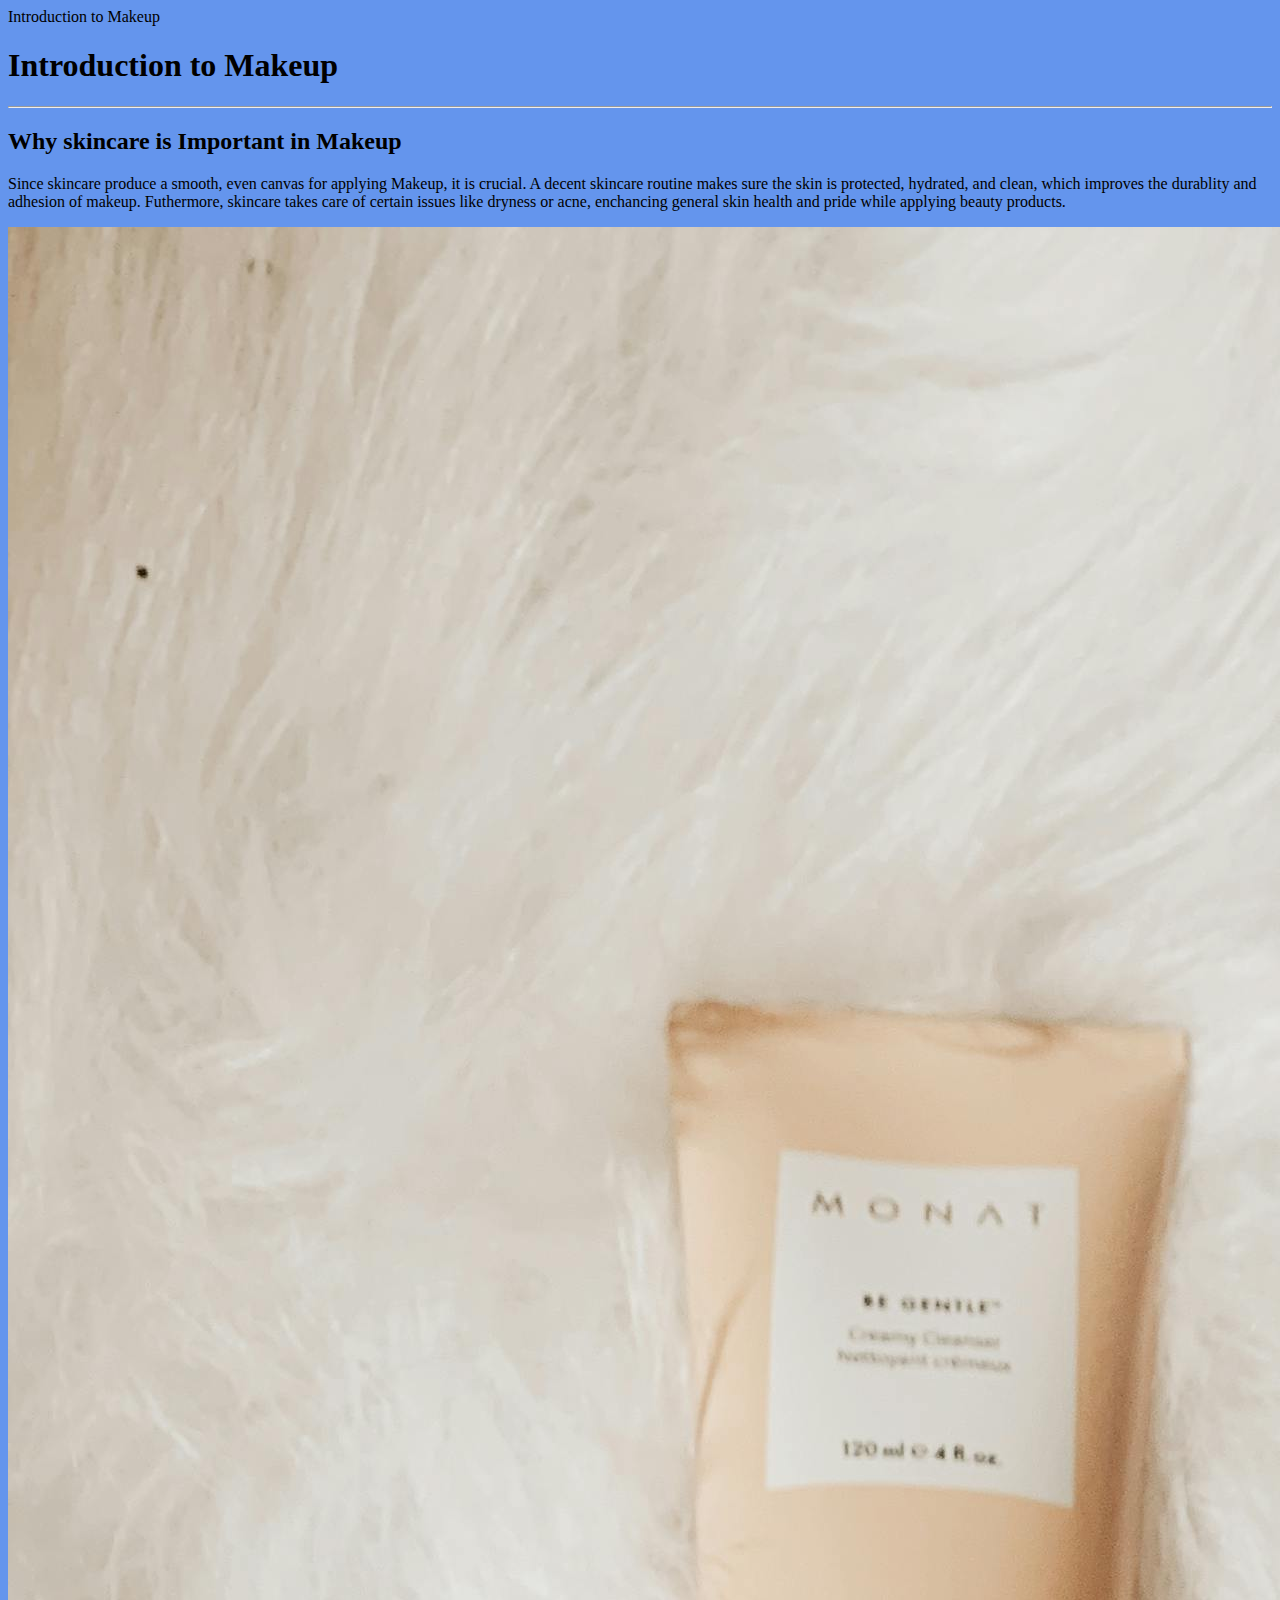
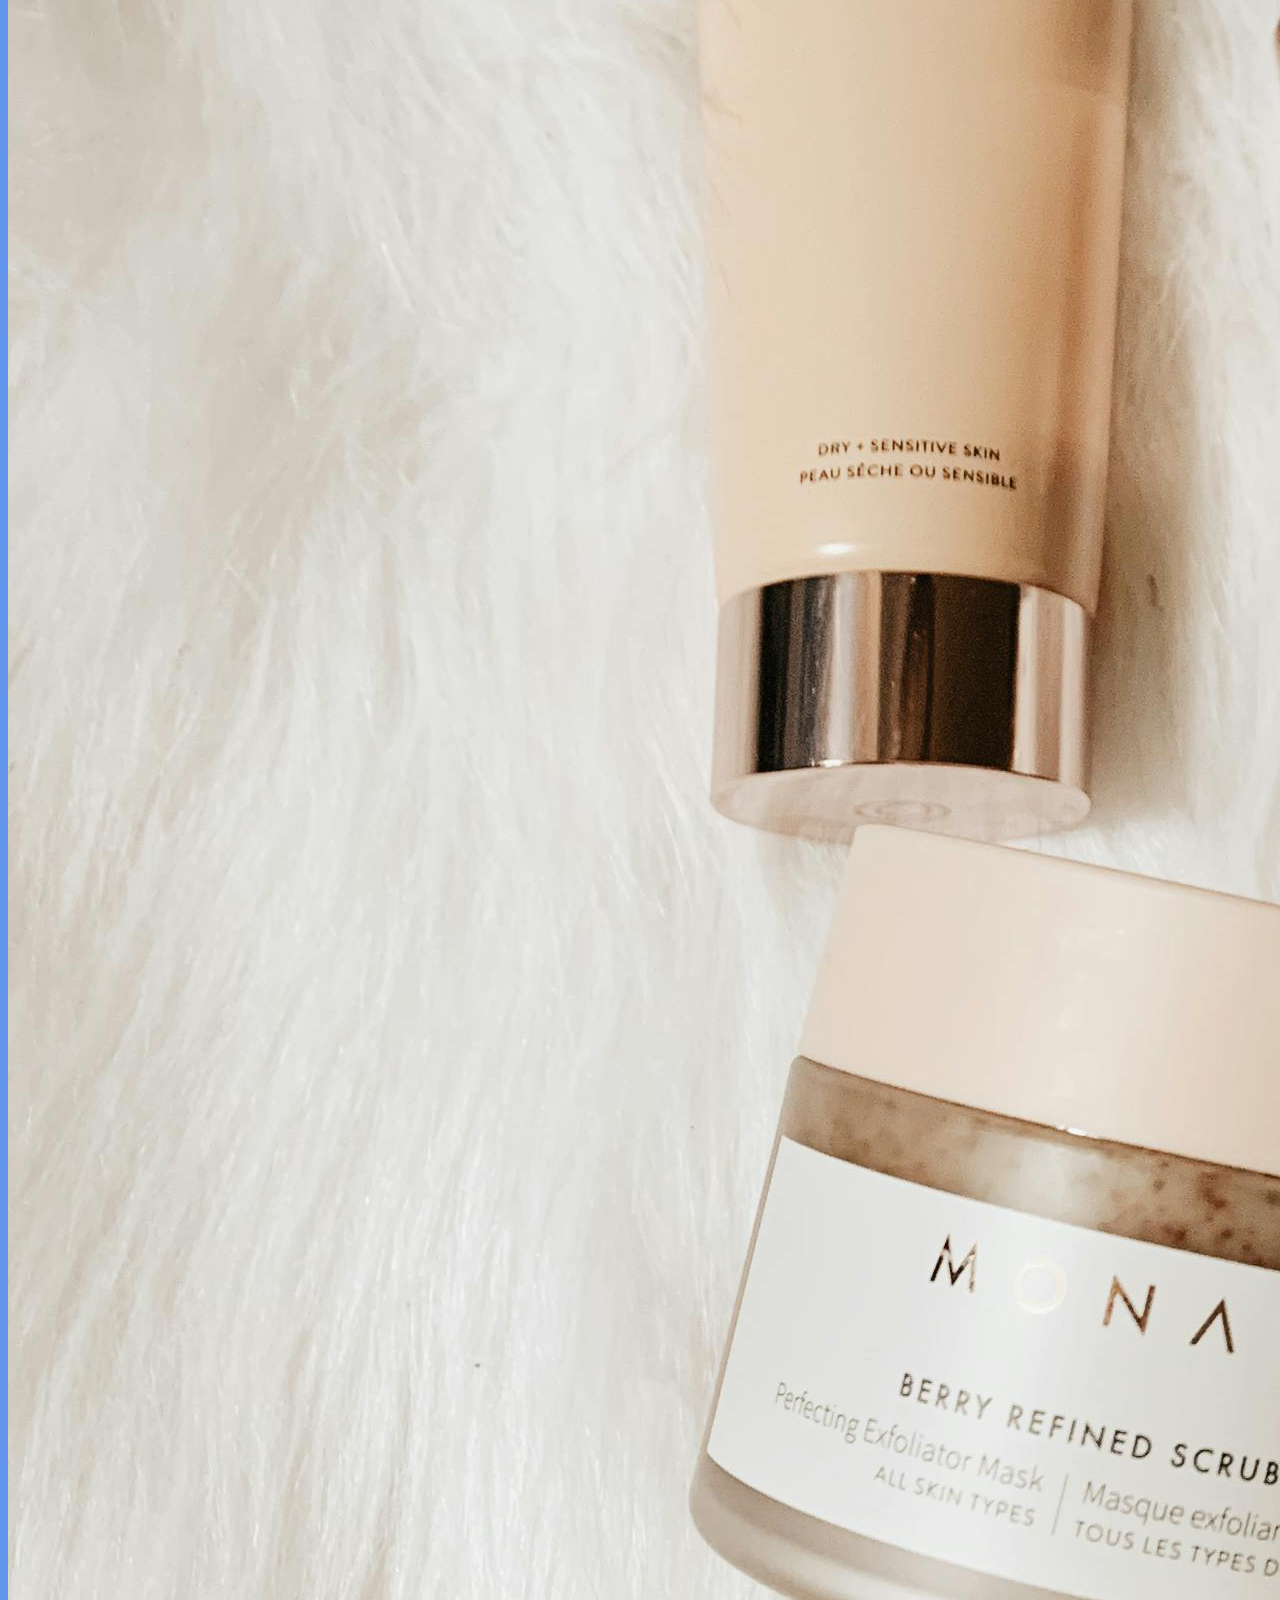
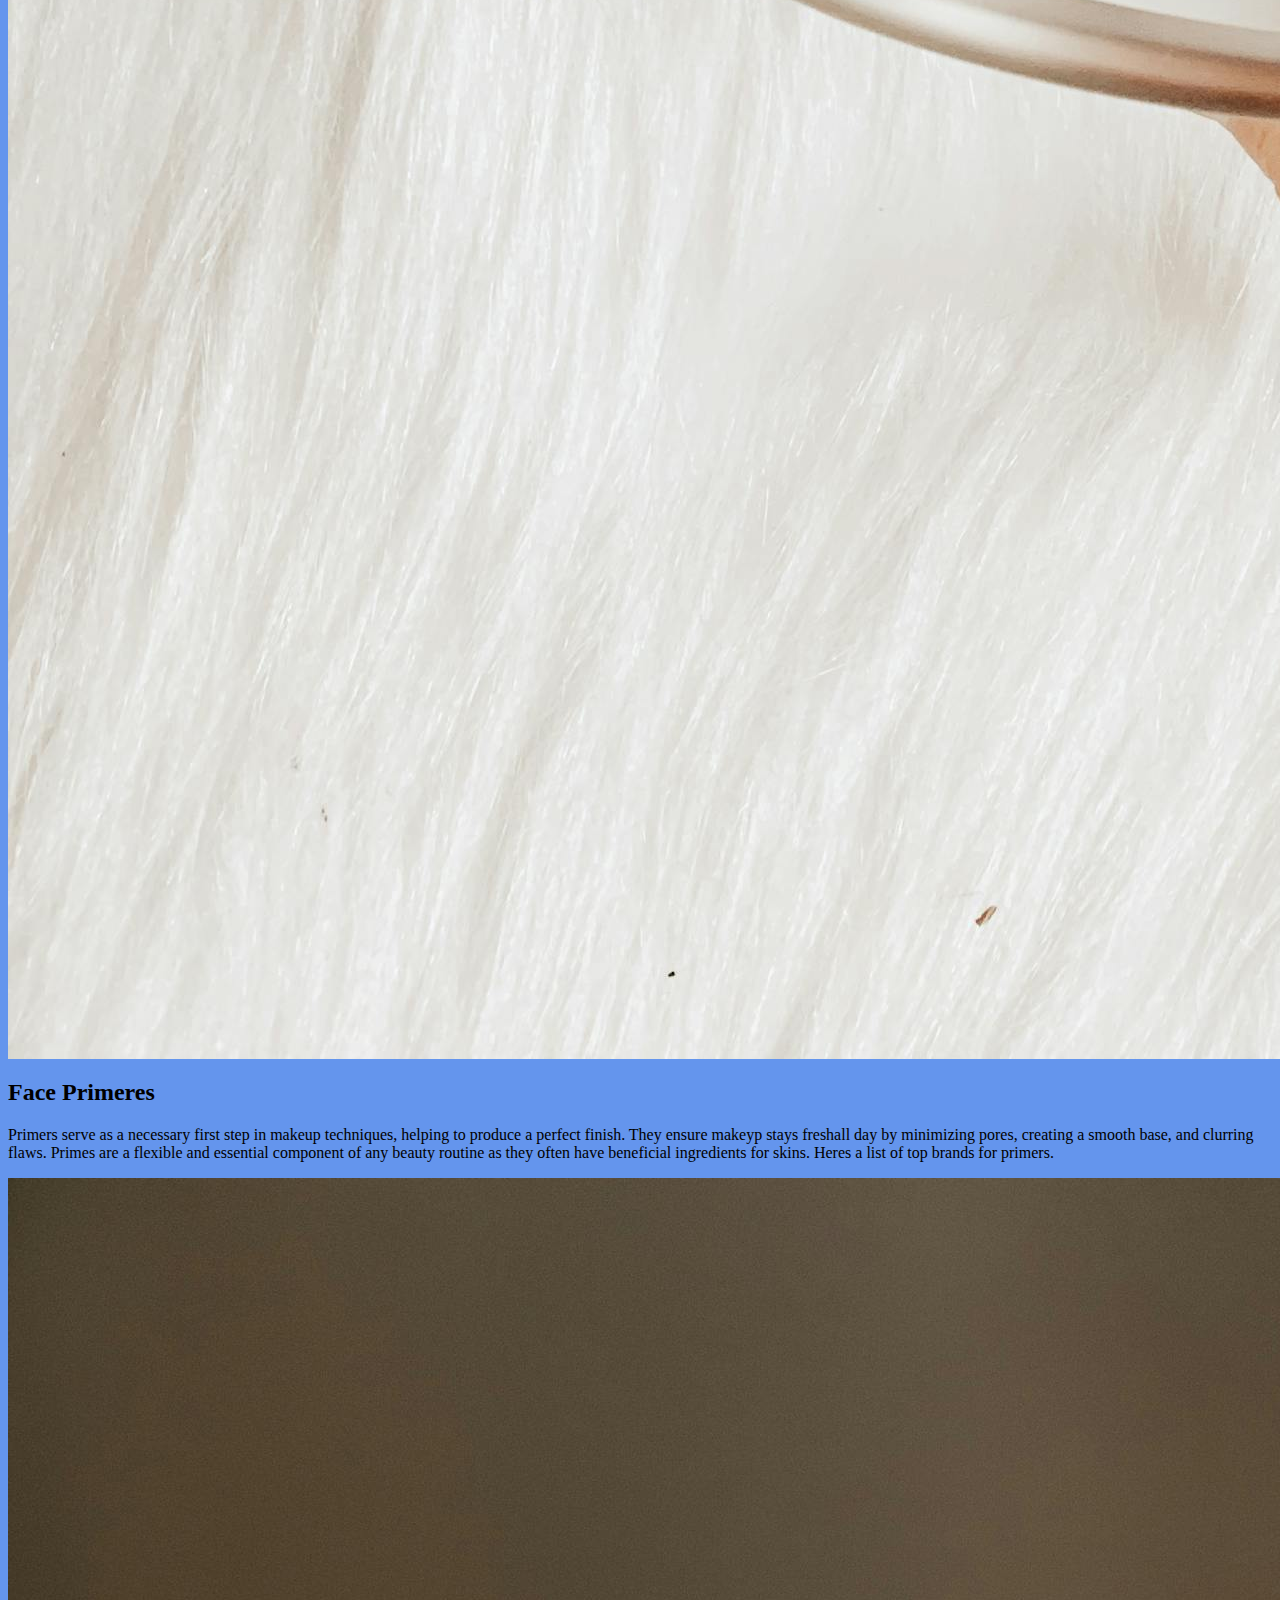
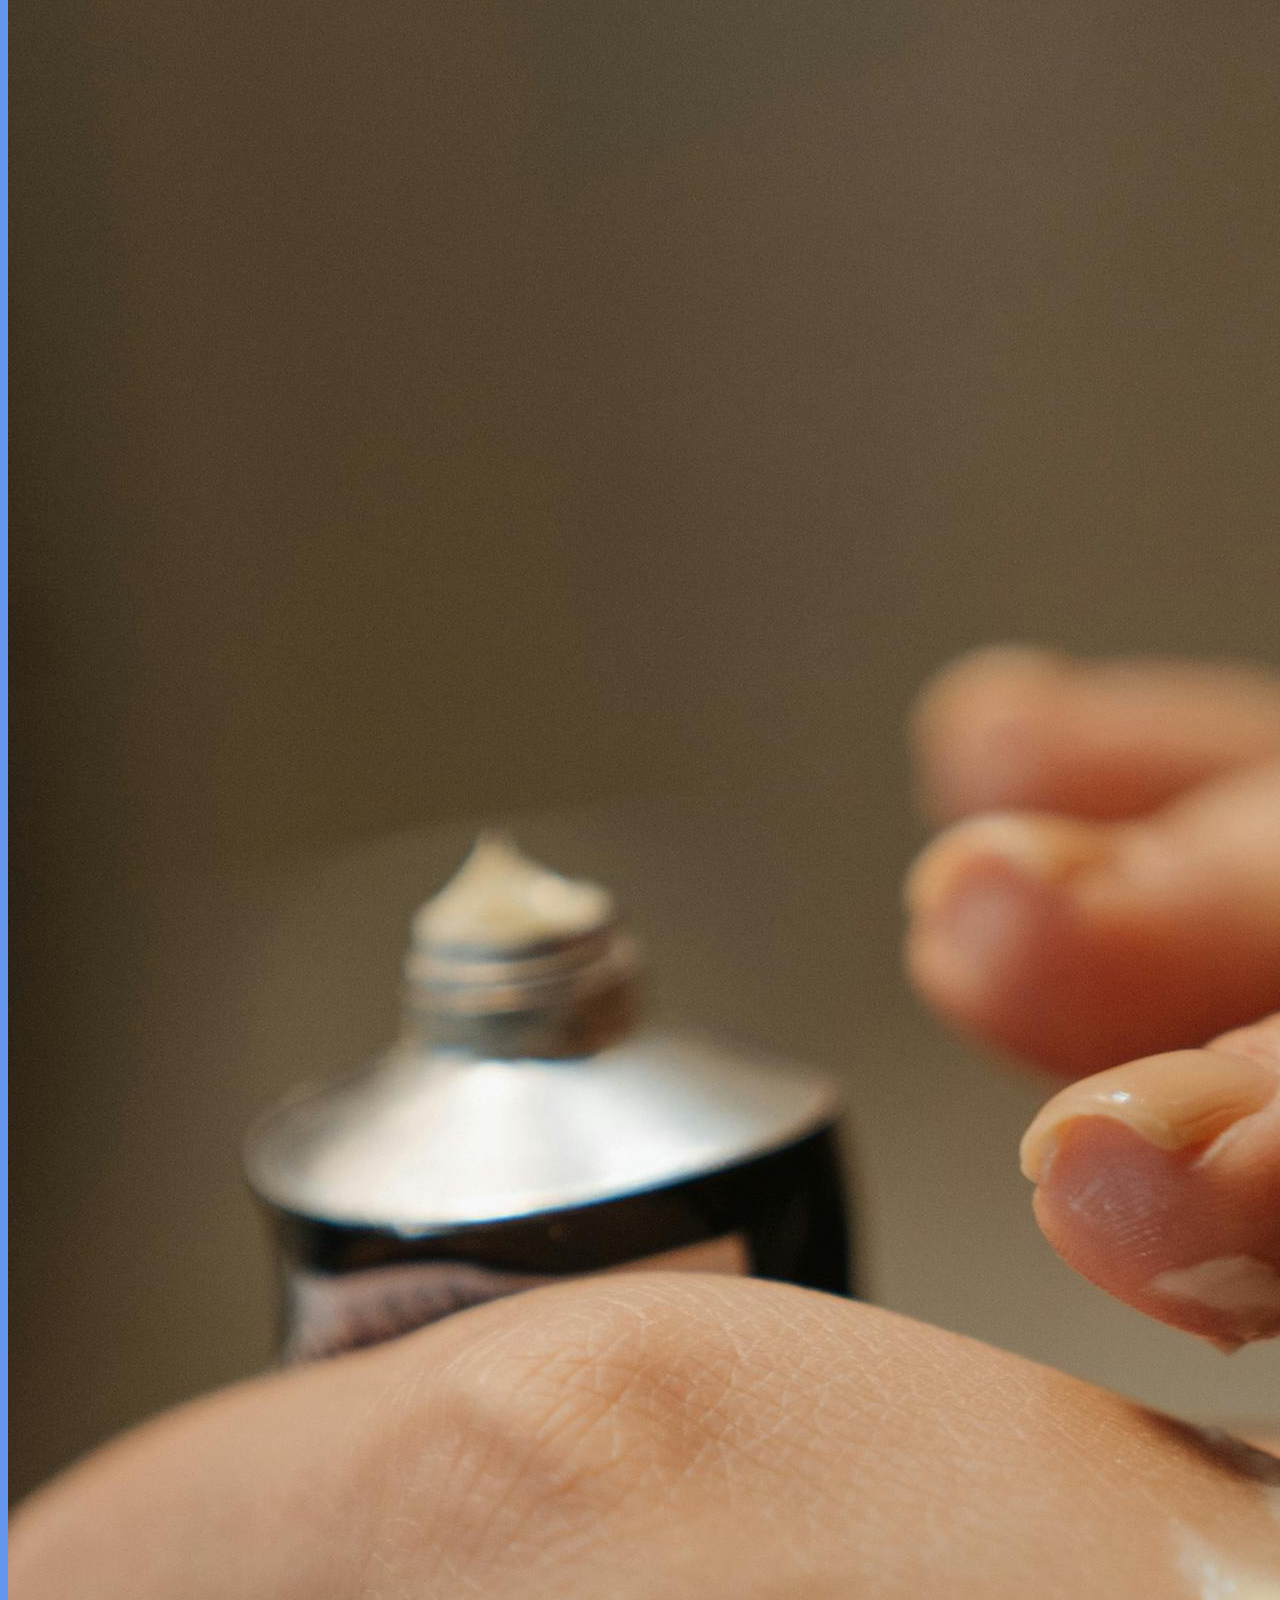
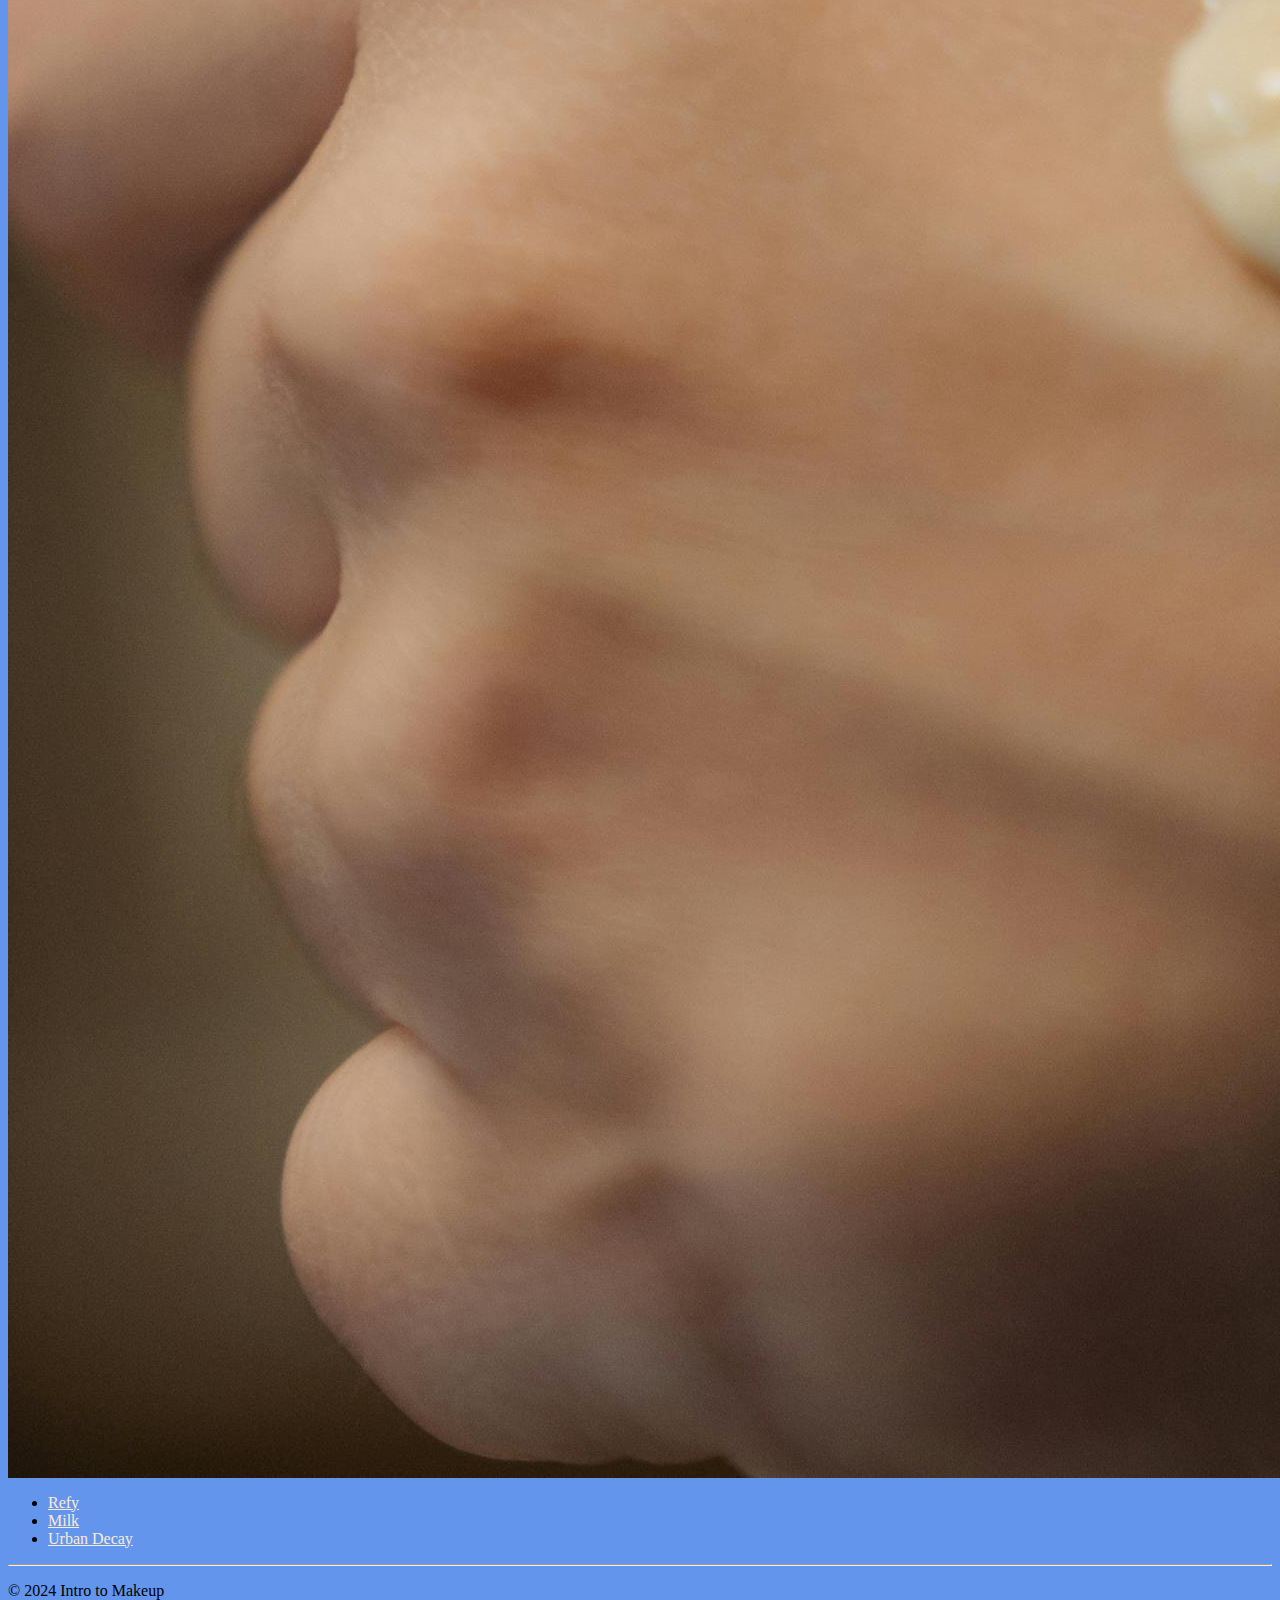
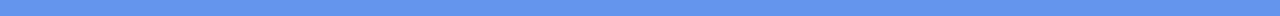
==== intro_to_html/Indexs.html @ be4d362f "update" ====
<!DOCTYPE html>
<html lang="en"

<head>
     <meta charset="utf-8"
     <title>Introduction to Makeup</title>
     <style>
        body {
            background-color: cornflowerblue;
        }

        img {
            display:block;
            margin: 10px auto;
            width: 25;
        }

        a {
            color: antiquewhite;
        }
     </style>
</head>

<body>

</body>
    <h1> Introduction to Makeup</h1>
    <hr>
    <h2>Why skincare is Important in Makeup</h2>
    <p>Since skincare produce a smooth, even canvas for applying Makeup,
        it is crucial. A decent skincare routine makes sure the skin is
        protected, hydrated, and clean, which improves the durablity 
        and adhesion of makeup. Futhermore, skincare takes care of certain 
        issues like dryness or acne, enchancing general skin health and pride
        while applying beauty products.</p>

 <img src="images/Skincare.jpg" alt="Skincare"
 <hr> 
 <h2>Face Primeres</h2>
 <p>Primers serve as a necessary first step in makeup techniques, helping 
    to produce a perfect finish. They ensure makeyp stays freshall day by 
    minimizing pores, creating a smooth base, and clurring flaws. Primes 
    are a flexible and essential component of any beauty routine as they 
    often have beneficial ingredients for skins. Heres a list of top brands
    for primers.</p>
<img src="images/Primer.jpg" alt="Primer"
<hr>
<ul>
    <li><a href="https://us.refybeauty.com/products/face-primer" target="_blank">Refy</a></li>
    <li><a href="https://milkmakeup.com/products/hydro-grip-primer?variant=full" target="_blank">Milk</a></li>
    <li><a href="https://www.urbandecay.com/all-nighter-face-primer-by-urban-decay/ud983.html" target="_blank">Urban Decay</a></li>
</ul>
<hr>
    <p>&copy; 2024 Intro to Makeup</p>
</body>

</html>
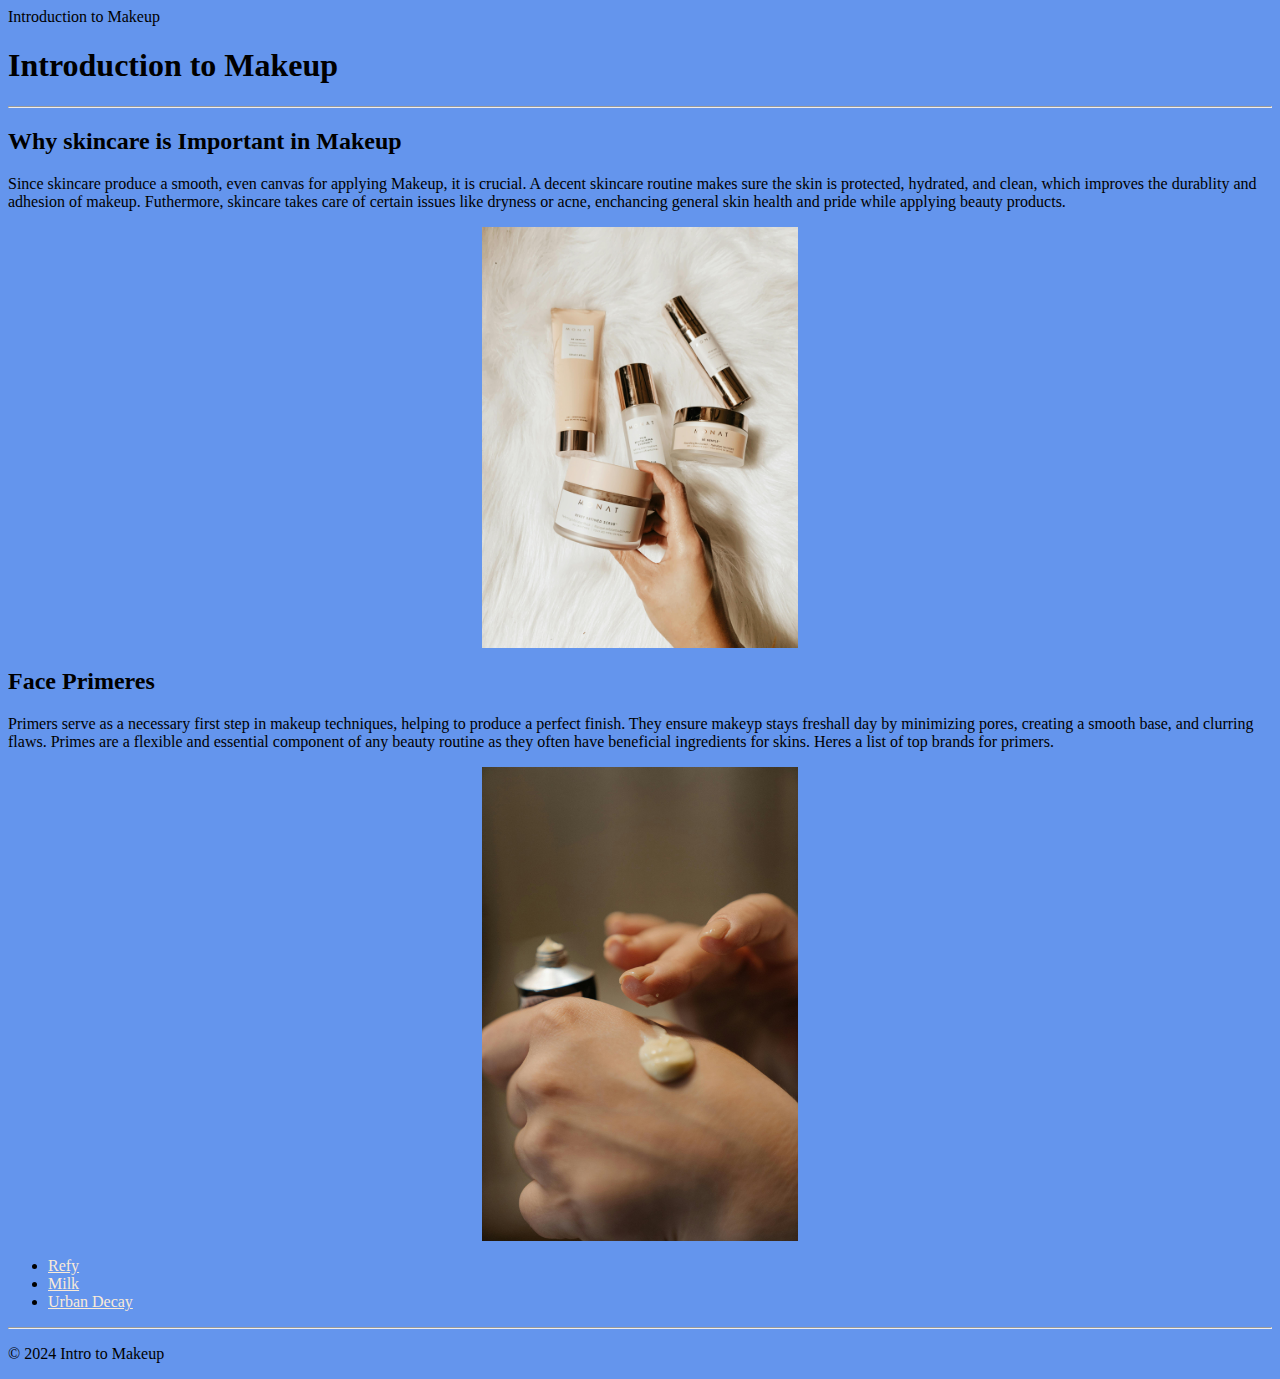
==== commit 095ec2d0: "update" ====
--- a/intro_to_html/Indexs.html
+++ b/intro_to_html/Indexs.html
@@ -12,7 +12,7 @@
         img {
             display:block;
             margin: 10px auto;
-            width: 25;
+            width: 25%;
         }
 
         a {
